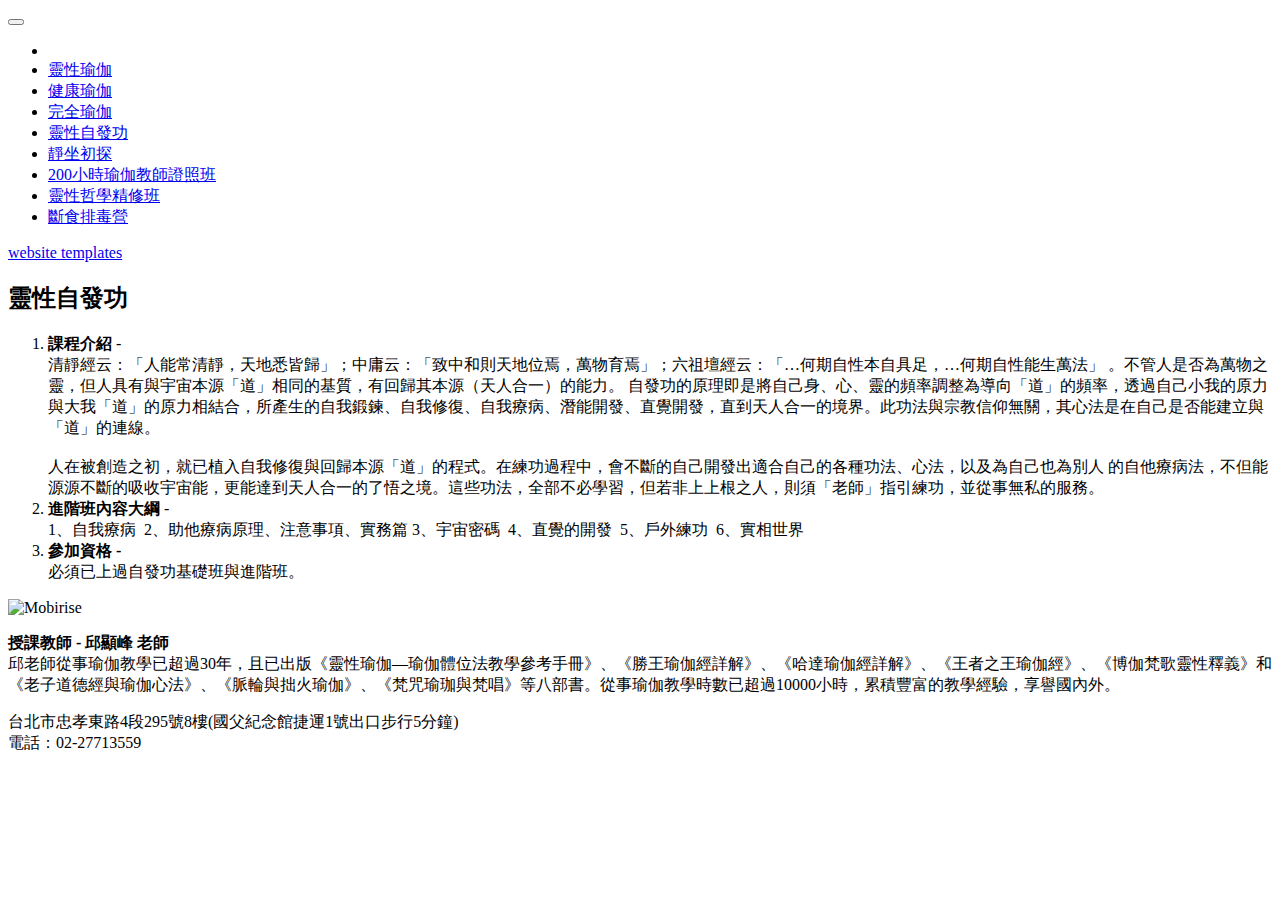
==== page3.html @ 574dac0e "create github pages" ====
<!DOCTYPE html>
<html  >
<head>
  <!-- Site made with Mobirise Website Builder v4.12.1, https://mobirise.com -->
  <meta charset="UTF-8">
  <meta http-equiv="X-UA-Compatible" content="IE=edge">
  <meta name="generator" content="Mobirise v4.12.1, mobirise.com">
  <meta name="viewport" content="width=device-width, initial-scale=1, minimum-scale=1">
  <link rel="shortcut icon" href="assets/images/logo2.png" type="image/x-icon">
  <meta name="description" content="Site Creator Description">
  
  <title>news0601</title>
  <link rel="stylesheet" href="assets/web/assets/mobirise-icons/mobirise-icons.css">
  <link rel="stylesheet" href="assets/bootstrap/css/bootstrap.min.css">
  <link rel="stylesheet" href="assets/bootstrap/css/bootstrap-grid.min.css">
  <link rel="stylesheet" href="assets/bootstrap/css/bootstrap-reboot.min.css">
  <link rel="stylesheet" href="assets/tether/tether.min.css">
  <link rel="stylesheet" href="assets/dropdown/css/style.css">
  <link rel="stylesheet" href="assets/socicon/css/styles.css">
  <link rel="stylesheet" href="assets/theme/css/style.css">
  <link rel="preload" as="style" href="assets/mobirise/css/mbr-additional.css"><link rel="stylesheet" href="assets/mobirise/css/mbr-additional.css" type="text/css">
  
  
  
</head>
<body>
  <section class="menu cid-rVx4RCQE0w" once="menu" id="menu1-f">

    

    <nav class="navbar navbar-expand beta-menu navbar-dropdown align-items-center navbar-fixed-top navbar-toggleable-sm">
        <button class="navbar-toggler navbar-toggler-right" type="button" data-toggle="collapse" data-target="#navbarSupportedContent" aria-controls="navbarSupportedContent" aria-expanded="false" aria-label="Toggle navigation">
            <div class="hamburger">
                <span></span>
                <span></span>
                <span></span>
                <span></span>
            </div>
        </button>
        <div class="menu-logo">
            <div class="navbar-brand">
                
                
            </div>
        </div>
        <div class="collapse navbar-collapse" id="navbarSupportedContent">
            <ul class="navbar-nav nav-dropdown nav-right navbar-nav-top-padding" data-app-modern-menu="true"><li class="nav-item">
                    <a class="nav-link link text-info display-4" href="https://mobirise.co">
                        </a>
                </li><li class="nav-item"><a class="nav-link link text-info display-4" href="index.html#content4-2"><span class="mbri-file mbr-iconfont mbr-iconfont-btn"></span>靈性瑜伽</a></li><li class="nav-item"><a class="nav-link link text-info display-4" href="index.html#table1-5"><span class="mbri-file mbr-iconfont mbr-iconfont-btn"></span>健康瑜伽</a></li><li class="nav-item"><a class="nav-link link text-info display-4" href="index.html#content4-1p"><span class="mbri-file mbr-iconfont mbr-iconfont-btn"></span>完全瑜伽</a></li><li class="nav-item"><a class="nav-link link text-info display-4" href="index.html#content4-7"><span class="mbri-file mbr-iconfont mbr-iconfont-btn"></span>靈性自發功</a></li>
                <li class="nav-item">
                    <a class="nav-link link text-info display-4" href="index.html#content4-a"><span class="mbri-file mbr-iconfont mbr-iconfont-btn"></span>靜坐初探</a>
                </li><li class="nav-item"><a class="nav-link link text-info display-4" href="https://uttara0707.github.io/yogateachertraining/"><span class="mbri-file mbr-iconfont mbr-iconfont-btn"></span>200小時瑜伽教師證照班</a></li><li class="nav-item"><a class="nav-link link text-info display-4" href="index.html#content4-1a"><span class="mbri-file mbr-iconfont mbr-iconfont-btn"></span>靈性哲學精修班</a></li><li class="nav-item"><a class="nav-link link text-info display-4" href="index.html#content8-24"><span class="mbri-file mbr-iconfont mbr-iconfont-btn"></span>斷食排毒營</a></li></ul>
            
        </div>
    </nav>
</section>

<section class="engine"><a href="https://mobirise.info/j">website templates</a></section><section class="mbr-section content4 cid-rZko6HBH13" id="content4-20">

    

    <div class="container">
        <div class="media-container-row">
            <div class="title col-12 col-md-8">
                <h2 class="align-center pb-3 mbr-fonts-style display-2"><strong>
                    靈性自發功</strong></h2>
                
                
            </div>
        </div>
    </div>
</section>

<section class="mbr-section article content11 cid-rVx8JzlpCl" id="content11-g">
     

    <div class="container">
        <div class="media-container-row">
            <div class="mbr-text counter-container col-12 col-md-8 mbr-fonts-style display-5">
                <ol>
                    <li><strong>課程介紹</strong> - <br>清靜經云：「人能常清靜，天地悉皆歸」；中庸云：「致中和則天地位焉，萬物育焉」；六祖壇經云：「…何期自性本自具足，…何期自性能生萬法」 。不管人是否為萬物之靈，但人具有與宇宙本源「道」相同的基質，有回歸其本源（天人合一）的能力。 自發功的原理即是將自己身、心、靈的頻率調整為導向「道」的頻率，透過自己小我的原力與大我「道」的原力相結合，所產生的自我鍛鍊、自我修復、自我療病、潛能開發、直覺開發，直到天人合一的境界。此功法與宗教信仰無關，其心法是在自己是否能建立與「道」的連線。
<br><br>人在被創造之初，就已植入自我修復與回歸本源「道」的程式。在練功過程中，會不斷的自己開發出適合自己的各種功法、心法，以及為自己也為別人 的自他療病法，不但能源源不斷的吸收宇宙能，更能達到天人合一的了悟之境。這些功法，全部不必學習，但若非上上根之人，則須「老師」指引練功，並從事無私的服務。</li>
                    <li><strong>進階班內容大綱</strong> - <br>1、自我療病 &nbsp;2、助他療病原理、注意事項、實務篇 3、宇宙密碼 &nbsp;4、直覺的開發 &nbsp;5、戶外練功 &nbsp;6、實相世界</li>
                    <li><strong>參加資格 -&nbsp;
</strong><br>必須已上過自發功基礎班與進階班。</li>
                </ol>
            </div>
        </div>
    </div>
</section>

<section class="mbr-section content6 cid-rWcs5NsdyF" id="content6-15">
    
     
    
    <div class="container">
        <div class="media-container-row">
            <div class="col-12 col-md-8">
                <div class="media-container-row">
                    <div class="mbr-figure" style="width: 60%;">
                      <img src="assets/images/images-183x275.jpg" alt="Mobirise" title="">  
                    </div>
                    <div class="media-content">
                        <div class="mbr-section-text">
                            <p class="mbr-text mb-0 mbr-fonts-style display-5"><strong>授課教師 - 邱顯峰 老師</strong><br>邱老師從事瑜伽教學已超過30年，且已出版《靈性瑜伽—瑜伽體位法教學參考手冊》、《勝王瑜伽經詳解》、《哈達瑜伽經詳解》、《王者之王瑜伽經》、《博伽梵歌靈性釋義》和《老子道德經與瑜伽心法》、《脈輪與拙火瑜伽》、《梵咒瑜珈與梵唱》等八部書。從事瑜伽教學時數已超過10000小時，累積豐富的教學經驗，享譽國內外。</p>
                        </div>
                    </div>
                </div>
            </div>
        </div>
    </div>
</section>

<section once="footers" class="cid-rVD7YR5Mi5 mbr-reveal" id="footer7-s">

    

    

    <div class="container">
        <div class="media-container-row align-center mbr-white">
            
            <div class="row social-row">
                <div class="social-list align-right pb-2">
                    
                    
                    
                    
                    
                    
                <div class="soc-item">
                        <a href="https://lin.ee/ftPwjJQ" target="_blank">
                            <span class="mbr-iconfont mbr-iconfont-social socicon-line socicon" style="font-size: 48px; color: rgb(25, 145, 40); fill: rgb(25, 145, 40);"></span>
                        </a>
                    </div><div class="soc-item">
                        <a href="https://www.facebook.com/sdmyoga" target="_blank">
                            <span class="mbr-iconfont mbr-iconfont-social socicon-facebook socicon" style="font-size: 48px; color: rgb(20, 157, 204); fill: rgb(20, 157, 204);"></span>
                        </a>
                    </div><div class="soc-item">
                        <a href="http://www.sdm.org.tw/index.htm" target="_blank">
                            <span class="mbr-iconfont mbr-iconfont-social mbri-home" style="font-size: 48px; color: rgb(250, 75, 24); fill: rgb(250, 75, 24);"></span>
                        </a>
                    </div></div>
            </div>
            <div class="row row-copirayt">
                <p class="mbr-text mb-0 mbr-fonts-style mbr-white align-center display-5">台北市忠孝東路4段295號8樓(國父紀念館捷運1號出口步行5分鐘)<br>電話：02-27713559<br></p>
            </div>
        </div>
    </div>
</section>


  <script src="assets/web/assets/jquery/jquery.min.js"></script>
  <script src="assets/popper/popper.min.js"></script>
  <script src="assets/bootstrap/js/bootstrap.min.js"></script>
  <script src="assets/tether/tether.min.js"></script>
  <script src="assets/smoothscroll/smooth-scroll.js"></script>
  <script src="assets/dropdown/js/nav-dropdown.js"></script>
  <script src="assets/dropdown/js/navbar-dropdown.js"></script>
  <script src="assets/touchswipe/jquery.touch-swipe.min.js"></script>
  <script src="assets/theme/js/script.js"></script>
  
  
</body>
</html>
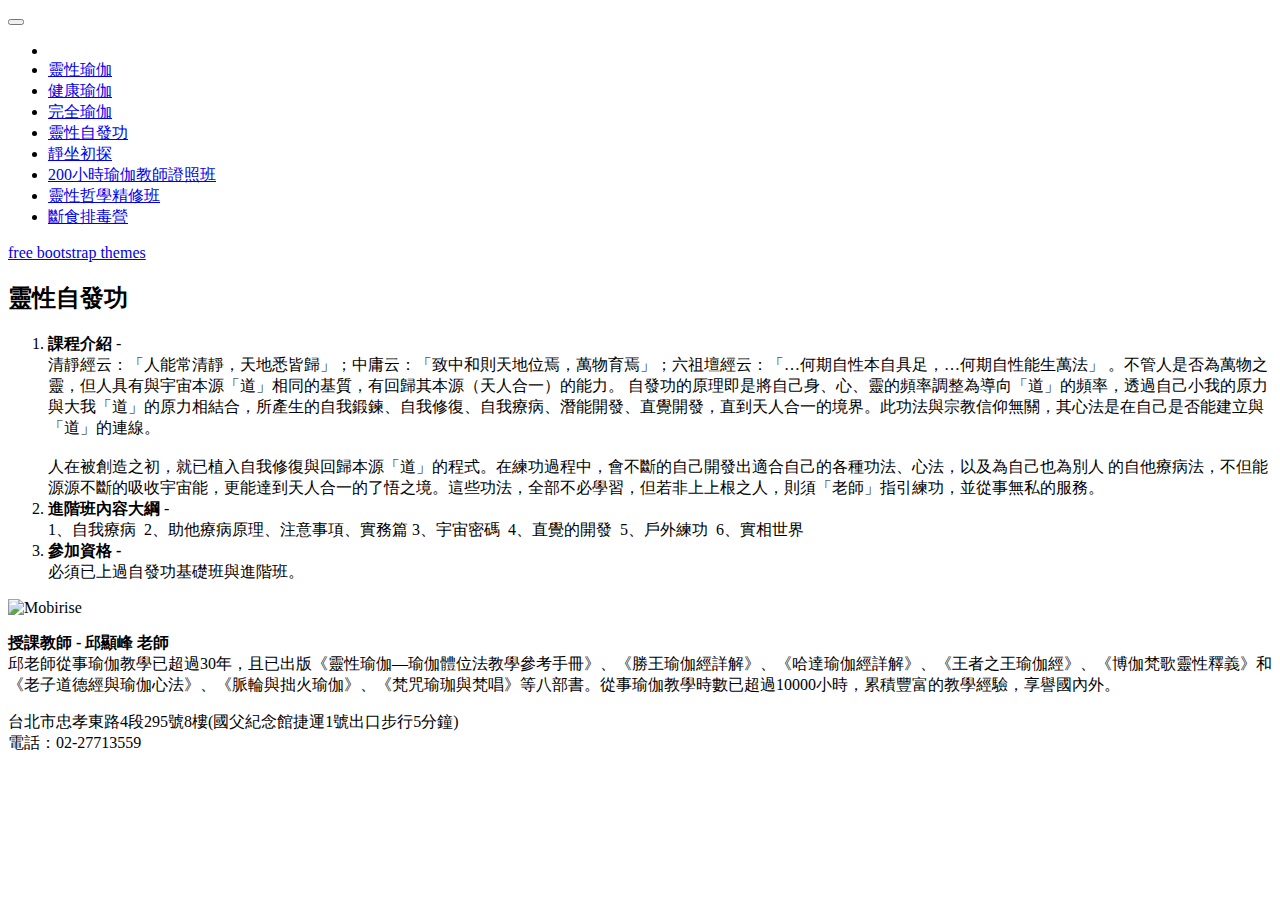
==== commit ef853867: "create github pages" ====
--- a/page3.html
+++ b/page3.html
@@ -1,13 +1,14 @@
 <!DOCTYPE html>
 <html  >
 <head>
-  <!-- Site made with Mobirise Website Builder v4.12.1, https://mobirise.com -->
+  <!-- Site made with Mobirise Website Builder v4.12.4, https://mobirise.com -->
   <meta charset="UTF-8">
   <meta http-equiv="X-UA-Compatible" content="IE=edge">
-  <meta name="generator" content="Mobirise v4.12.1, mobirise.com">
+  <meta name="generator" content="Mobirise v4.12.4, mobirise.com">
   <meta name="viewport" content="width=device-width, initial-scale=1, minimum-scale=1">
   <link rel="shortcut icon" href="assets/images/logo2.png" type="image/x-icon">
   <meta name="description" content="Site Creator Description">
+  
   
   <title>news0601</title>
   <link rel="stylesheet" href="assets/web/assets/mobirise-icons/mobirise-icons.css">
@@ -56,7 +57,7 @@
     </nav>
 </section>
 
-<section class="engine"><a href="https://mobirise.info/j">website templates</a></section><section class="mbr-section content4 cid-rZko6HBH13" id="content4-20">
+<section class="engine"><a href="https://mobirise.info/s">free bootstrap themes</a></section><section class="mbr-section content4 cid-rZko6HBH13" id="content4-20">
 
     
 
